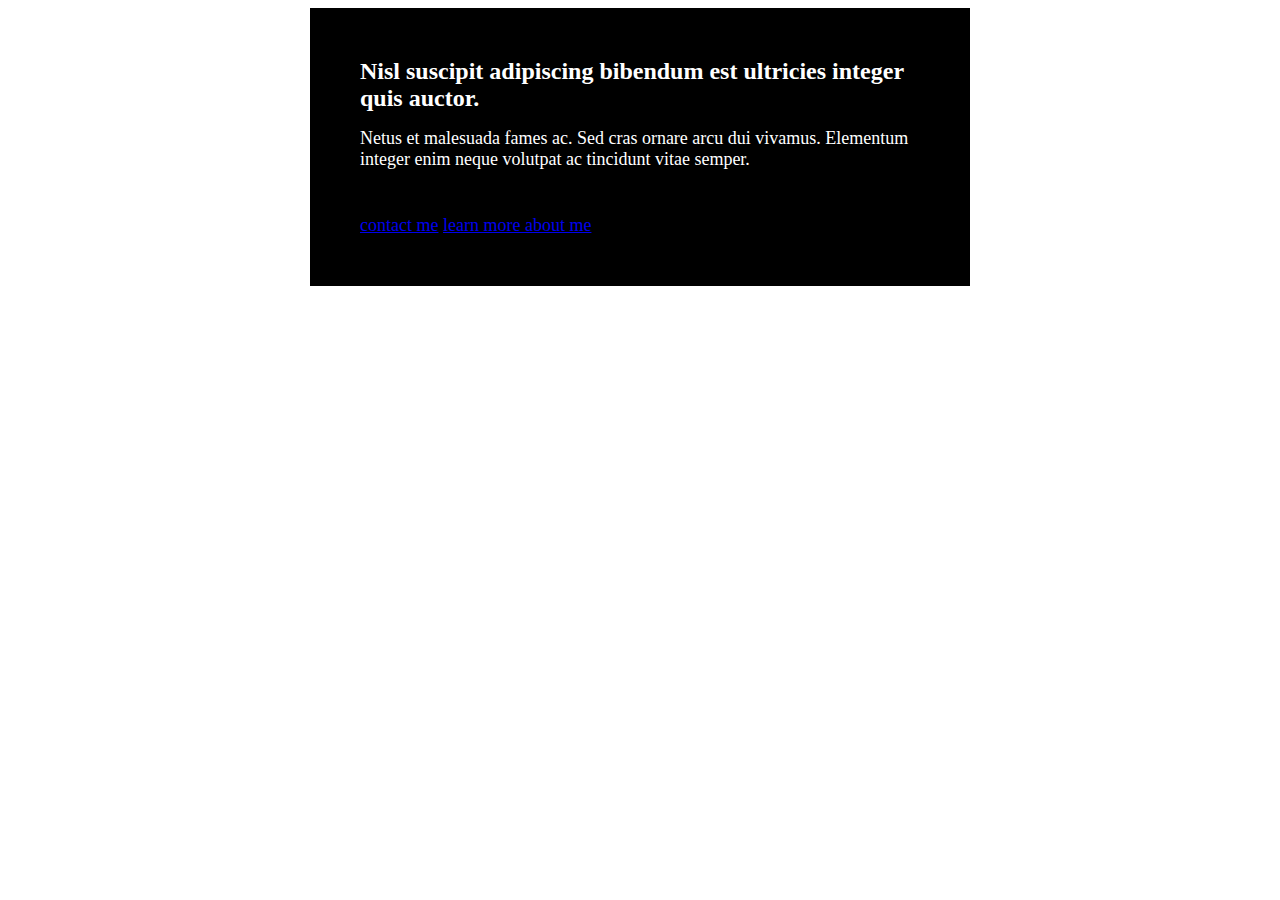
==== CSS Fundamentals/04. Margin and Padding/index.html @ e9ade8e9 "chapter 6 completed" ====
<html>
  <head>
    <link rel="stylesheet" href="index.css" />
  </head>
  <body>
    <div class="card">
      <h1>
        Nisl suscipit adipiscing bibendum est ultricies integer quis auctor.
      </h1>
      <p>
        Netus et malesuada fames ac. Sed cras ornare arcu dui vivamus. Elementum
        integer enim neque volutpat ac tincidunt vitae semper.
      </p>
      <p class="links">
        <a href="#">contact me</a> <a href="#">learn more about me</a>
      </p>
    </div>
  </body>
</html>
---- CSS Fundamentals/04. Margin and Padding/index.css ----
.card {
  background: #000;
  color: white;
  width: 560px;
  margin: 0px auto;
  padding: 50px;
}

h1,
p {
  margin-top: 0px;
}

h1 {
  font-size: 24px;
}

p {
  font-size: 18px;
}

.links {
  margin-top: 45px;
  margin-bottom: 0px;
}
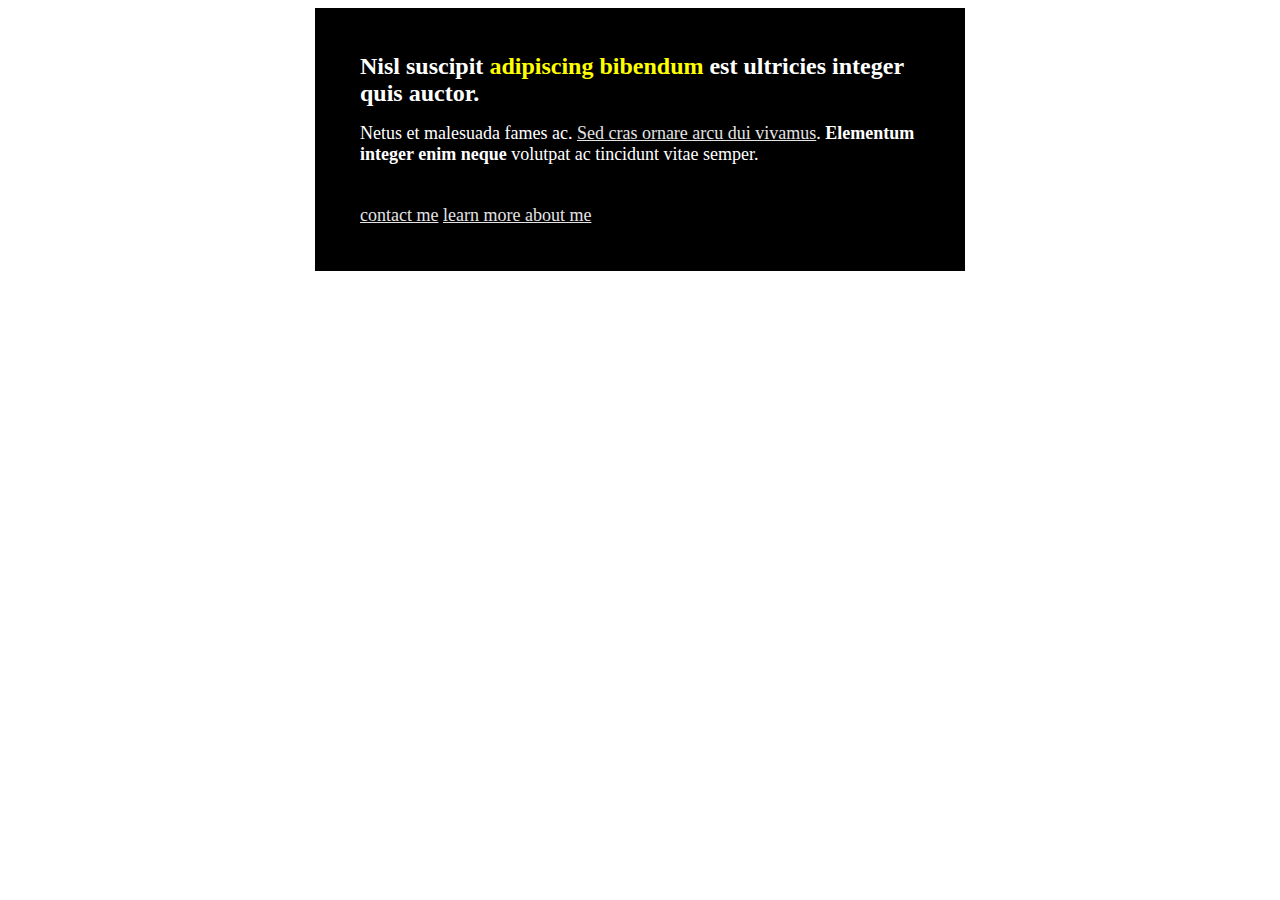
==== commit f6e3fd52: "6" ====
--- a/CSS Fundamentals/04. Margin and Padding/index.html
+++ b/CSS Fundamentals/04. Margin and Padding/index.html
@@ -5,14 +5,18 @@
   <body>
     <div class="card">
       <h1>
-        Nisl suscipit adipiscing bibendum est ultricies integer quis auctor.
+        Nisl suscipit <span class="accent-color">adipiscing bibendum</span> est
+        ultricies integer quis auctor.
       </h1>
       <p>
-        Netus et malesuada fames ac. Sed cras ornare arcu dui vivamus. Elementum
-        integer enim neque volutpat ac tincidunt vitae semper.
+        Netus et malesuada fames ac.
+        <a href="#">Sed cras ornare arcu dui vivamus</a>.
+        <strong>Elementum integer enim neque</strong> volutpat ac tincidunt
+        vitae semper.
       </p>
       <p class="links">
-        <a href="#">contact me</a> <a href="#">learn more about me</a>
+        <a href="https://www.google.com/" target="_blank">contact me</a>
+        <a href="#">learn more about me</a>
       </p>
     </div>
   </body>
--- a/CSS Fundamentals/04. Margin and Padding/index.css
+++ b/CSS Fundamentals/04. Margin and Padding/index.css
@@ -3,7 +3,7 @@
   color: white;
   width: 560px;
   margin: 0px auto;
-  padding: 50px;
+  padding: 45px;
 }
 
 h1,
@@ -13,13 +13,41 @@
 
 h1 {
   font-size: 24px;
+  /* background-color: aquamarine; */
 }
 
 p {
   font-size: 18px;
+  /* background-color: blueviolet; */
 }
 
+/* span {
+  color: brown;
+  font-style: oblique;
+  font-size: 21px;
+} */
+
+/* strong {
+  background: yellow;
+  color: black; */
+/* margin-top: 50px; not working */
+/* margin-right: 120px; working */
+/* padding-top: 10spx; working */
+/* } */
+
 .links {
-  margin-top: 45px;
+  margin-top: 40px;
   margin-bottom: 0px;
 }
+
+.accent-color {
+  color: yellow;
+}
+
+a {
+  color: #e4e4e4;
+}
+
+a:hover {
+  color: gray;
+}
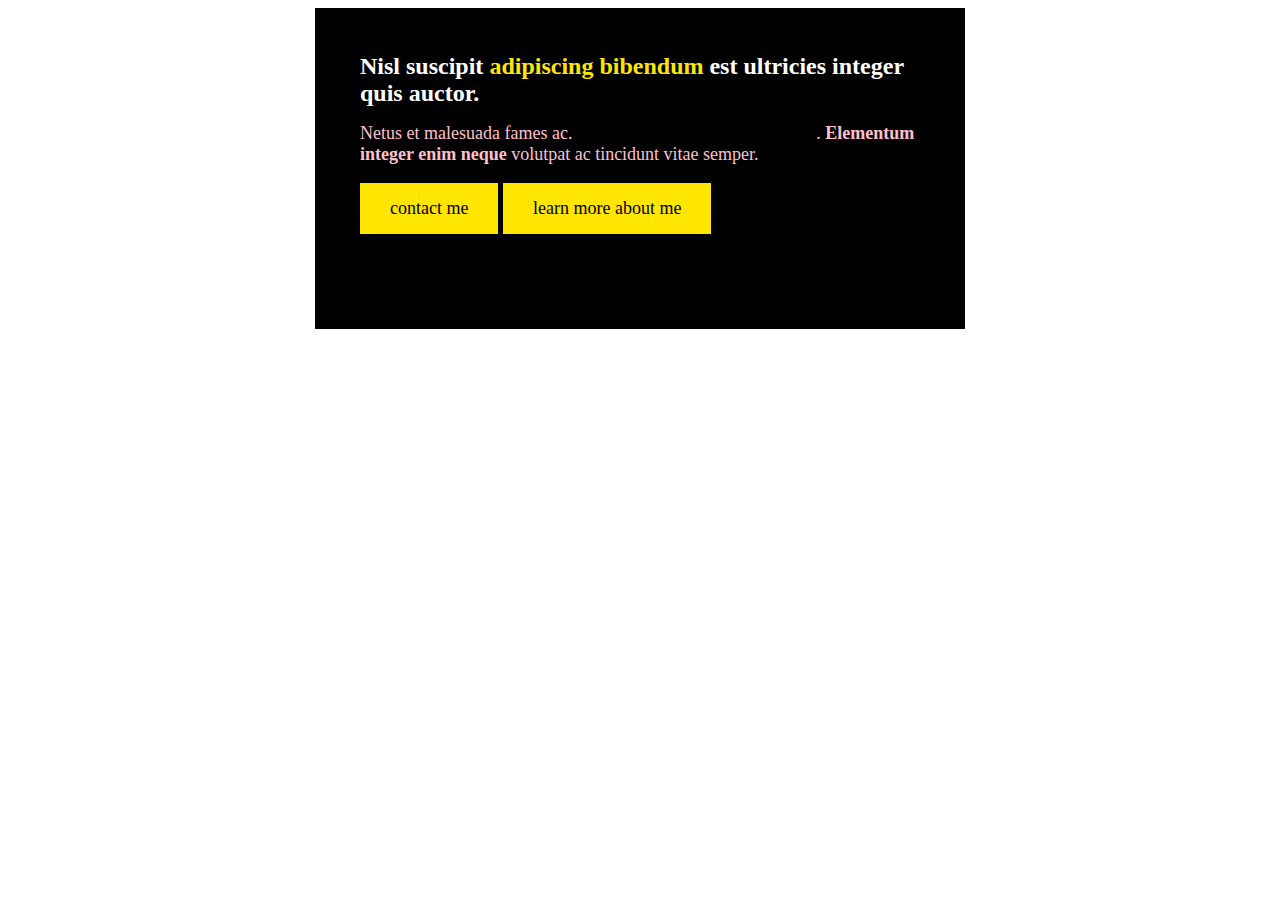
==== commit a9ef5a98: "jkjhk" ====
--- a/CSS Fundamentals/04. Margin and Padding/index.html
+++ b/CSS Fundamentals/04. Margin and Padding/index.html
@@ -15,9 +15,14 @@
         vitae semper.
       </p>
       <p class="links">
-        <a href="https://www.google.com/" target="_blank">contact me</a>
-        <a href="#">learn more about me</a>
+        <a class="button" href="#">contact me</a>
+        <a href="#" class="button">learn more about me</a>
       </p>
-    </div>
+
+      <!--  styling button inside a div or p under these outline elements is wrong
+        <div class="button"><a href="#">contact me</a></div>
+      <p class="button"><a href="#">learn more about me</a></p> 
+    -->
+  </div>
   </body>
 </html>
--- a/CSS Fundamentals/04. Margin and Padding/index.css
+++ b/CSS Fundamentals/04. Margin and Padding/index.css
@@ -35,19 +35,52 @@
 /* padding-top: 10spx; working */
 /* } */
 
-.links {
-  margin-top: 40px;
-  margin-bottom: 0px;
-}
-
-.accent-color {
-  color: yellow;
-}
-
-a {
+/* a {
   color: #e4e4e4;
 }
 
 a:hover {
   color: gray;
+} */
+
+a {
+  color: black;
 }
+
+.button {
+  /* background: #ffe600;
+  color: black;
+  padding: 60px;
+  display: inline-block;
+  margin-right: 25px; */
+  display: inline-block;
+  background: #ffe600;
+  color: black;
+  padding: 15px 30px;
+  text-align: center;
+  /* width: 105px;
+  height: 50px; */
+  text-decoration: none;
+  margin-bottom: 50px;
+}
+
+.button:hover {
+  background: orange;
+}
+
+.accent-color {
+  color: #ffe600;
+}
+
+.links {
+  margin-top: 0px;
+  margin-bottom: 0px;
+}
+
+p {
+  color: pink;
+}
+
+.test {
+  color: lightblue;
+}
